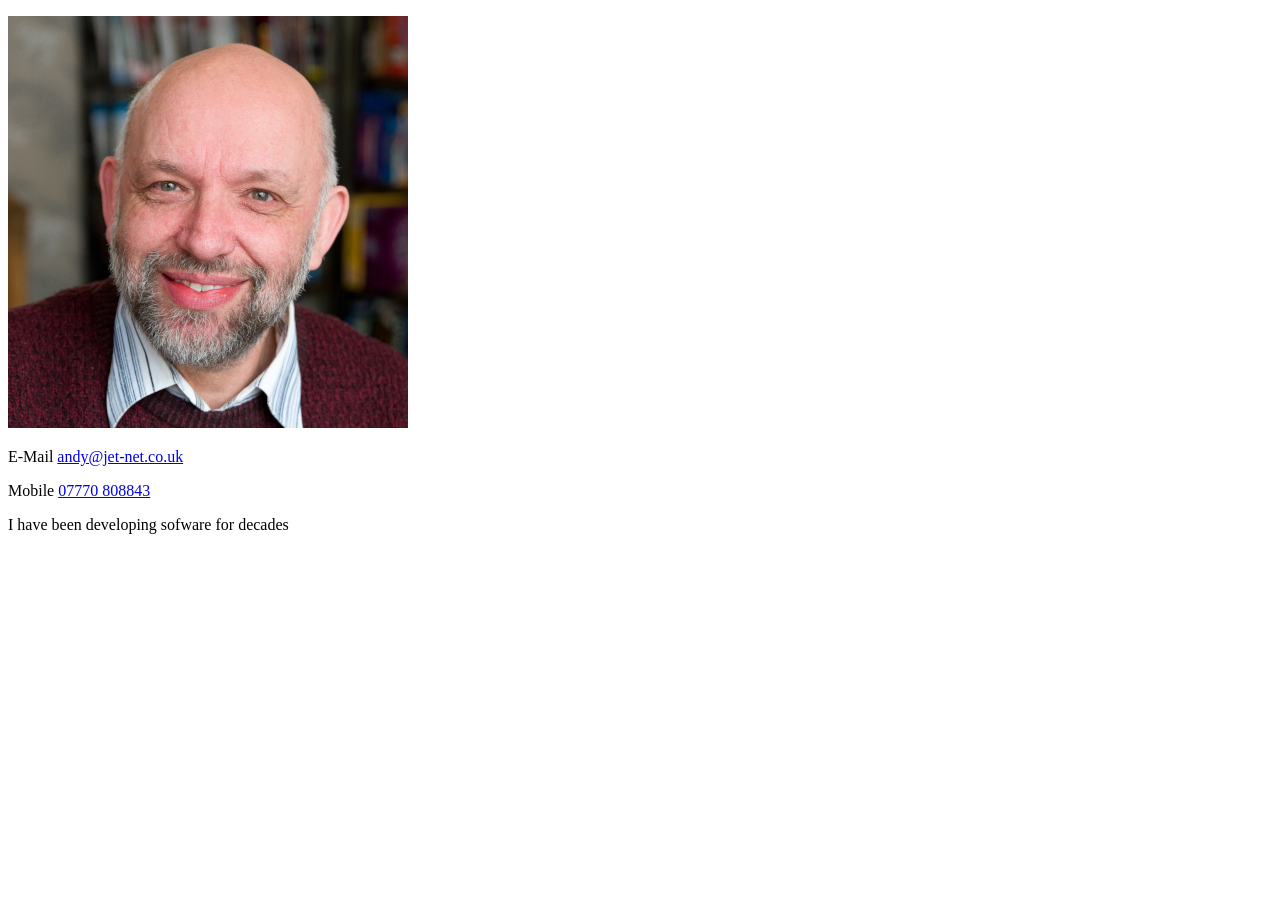
==== week1/index.html @ ef58d50f "Added basic HTML file and photo" ====
<!doctype html>
<html lang="en">
  <head>
    <meta charset="UTF-8" />
    <meta name="viewport" content="width=device-width, initial-scale=1.0" />
    <title>Andy Burgess</title>
  </head>
  <body>
    <section id="photo">
      <p><img src="IMGP8257.jpg" alt="A picture of Andy" /></p>
    </section>
    <section id="contact">
      <p>E-Mail <a href="mailto:andy@jet-net.co.uk">andy@jet-net.co.uk</a></p>
      <p>Mobile <a href="tel:+447770808843">07770 808843</a></p>
    </section>
    <section id="bio">
      <p>I have been developing sofware for decades</p>
    </section>
  </body>
</html>
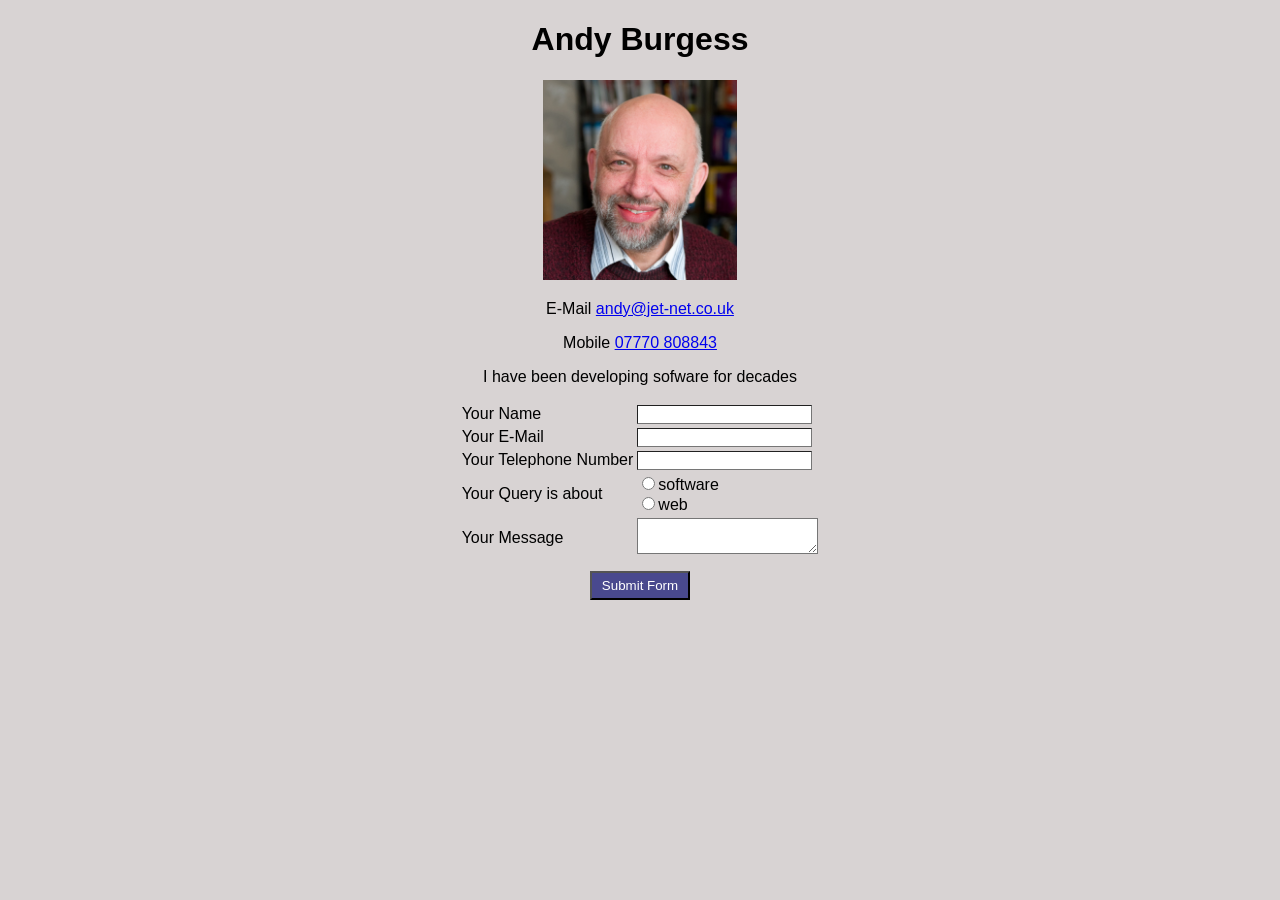
==== commit 11ccc23c: "Added basic styling and HTML elements" ====
--- a/week1/index.html
+++ b/week1/index.html
@@ -4,8 +4,10 @@
     <meta charset="UTF-8" />
     <meta name="viewport" content="width=device-width, initial-scale=1.0" />
     <title>Andy Burgess</title>
+    <link rel="stylesheet" href="css/style.css" />
   </head>
   <body>
+    <h1>Andy Burgess</h1>
     <section id="photo">
       <p><img src="IMGP8257.jpg" alt="A picture of Andy" /></p>
     </section>
@@ -16,5 +18,39 @@
     <section id="bio">
       <p>I have been developing sofware for decades</p>
     </section>
+    <section id="contact-form">
+      <form action="">
+        <table>
+          <tr>
+            <td><label for="name">Your Name</label></td>
+            <td><input type="text" name="name" id="name" /></td>
+          </tr>
+          <tr>
+            <td><label for="email">Your E-Mail</label></td>
+            <td><input type="email" name="email" id="email" /></td>
+          </tr>
+          <tr>
+            <td><label for="telephone">Your Telephone Number</label></td>
+            <td><input type="tel" name="telephone" id="telephone" /></td>
+          </tr>
+          <tr>
+            <td><label for="query">Your Query is about</label></td>
+            <td>
+              <input
+                type="radio"
+                name="query"
+                id="query-software"
+              />software<br />
+              <input type="radio" name="query" id="query-web" />web<br />
+            </td>
+          </tr>
+          <tr>
+            <td><label for="message">Your Message</label></td>
+            <td><textarea name="message" id="message"></textarea></td>
+          </tr>
+        </table>
+        <button type="submit">Submit Form</button>
+      </form>
+    </section>
   </body>
 </html>
--- a/week1/css/style.css
+++ b/week1/css/style.css
@@ -0,0 +1,32 @@
+* {
+  background-color: rgb(216, 211, 211);
+  text-align: center;
+  font-family: Verdana, Geneva, Tahoma, sans-serif;
+}
+
+table {
+  margin: 0px auto;
+}
+table tr td {
+  text-align: left;
+}
+
+section#photo img {
+  height: 200px;
+}
+
+button {
+  background-color: rgb(73, 73, 142);
+  color: white;
+  padding: 5px 10px;
+}
+
+table {
+  margin-bottom: 10px;
+}
+
+input,
+textarea {
+  border-width: 1px;
+  background-color: white;
+}
